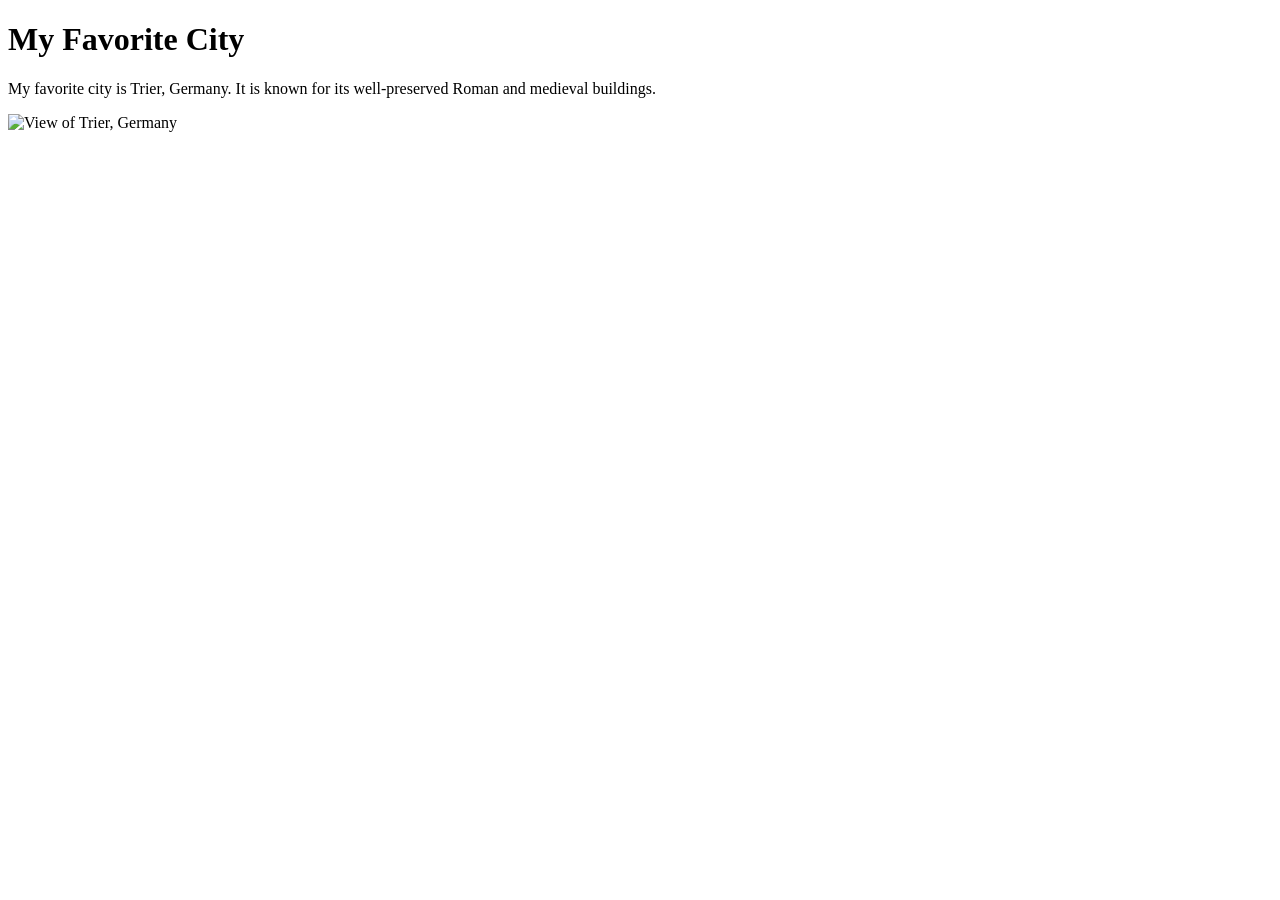
==== week01/favorite-city.html @ d6c75c99 "Errors" ====
<!DOCTYPE html>
<html lang="en">

<head>
    <meta charset="UTF-8">
    <meta name="viewport" content="width=device-width, initial-scale=1.0">
    <title>My Favorite City</title>
</head>

<body>
    <h1>My Favorite City</h1>
    <p>My favorite city is Trier, Germany. It is known for its well-preserved Roman and medieval buildings.</p>
    <img src="https://upload.wikimedia.org/wikipedia/commons/thumb/b/b1/Trier-Blick-vom%20Weishaus.JPG/800px-Trier-Blick-vom%20Weishaus.JPG" alt="View of Trier, Germany">
</body>

</html>
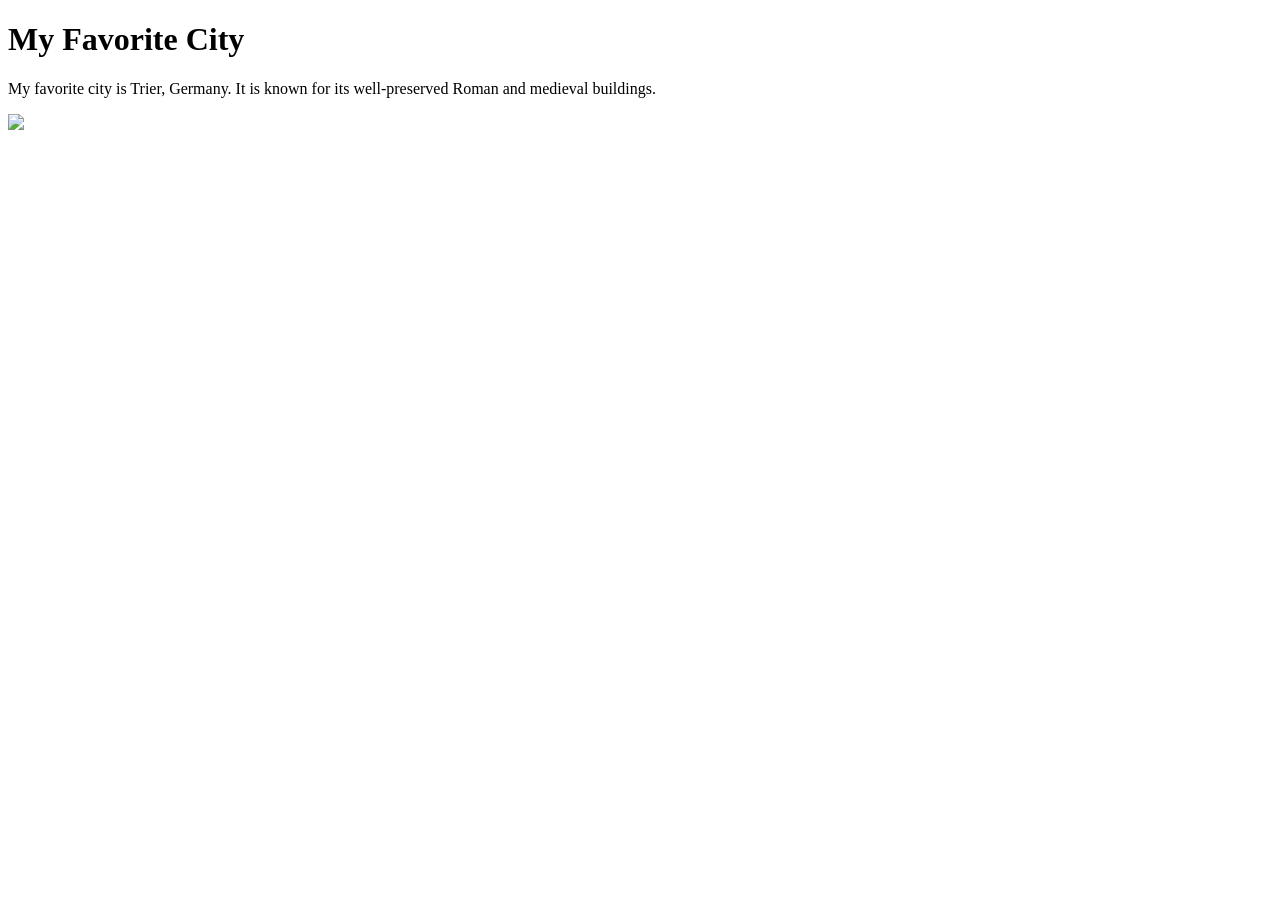
==== commit 40879757: "favorite city" ====
--- a/week01/favorite-city.html
+++ b/week01/favorite-city.html
@@ -10,7 +10,6 @@
 <body>
     <h1>My Favorite City</h1>
     <p>My favorite city is Trier, Germany. It is known for its well-preserved Roman and medieval buildings.</p>
-    <img src="https://upload.wikimedia.org/wikipedia/commons/thumb/b/b1/Trier-Blick-vom%20Weishaus.JPG/800px-Trier-Blick-vom%20Weishaus.JPG" alt="View of Trier, Germany">
-</body>
+    <img src="https://upload.wikimedia.org/wikipedia/commons/thumb/b/b1/Trier-Blick-vom%20Weishaus.JPG/800px-Trier-Blick-vom%20Weishaus.JPG" </body>
 
 </html>
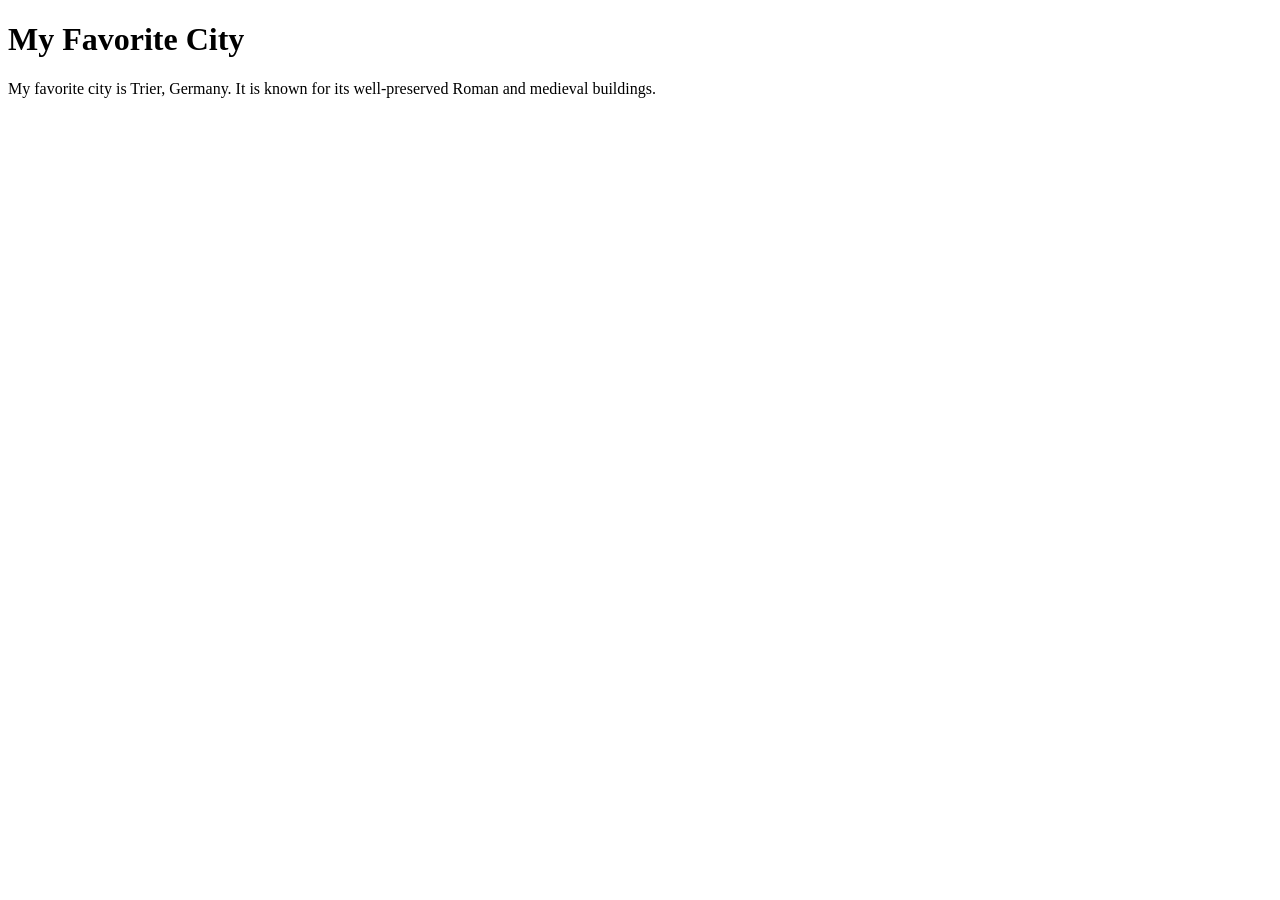
==== commit 73269dcc: "site" ====
--- a/week01/favorite-city.html
+++ b/week01/favorite-city.html
@@ -10,6 +10,8 @@
 <body>
     <h1>My Favorite City</h1>
     <p>My favorite city is Trier, Germany. It is known for its well-preserved Roman and medieval buildings.</p>
-    <img src="https://upload.wikimedia.org/wikipedia/commons/thumb/b/b1/Trier-Blick-vom%20Weishaus.JPG/800px-Trier-Blick-vom%20Weishaus.JPG" </body>
+    <!-- <img src="images/aba-nigeria-temple.jpeg" </body> -->
+    <img src="images/temple-large.jpeg" alt="" width="300">
 
 </html>
+</body>
